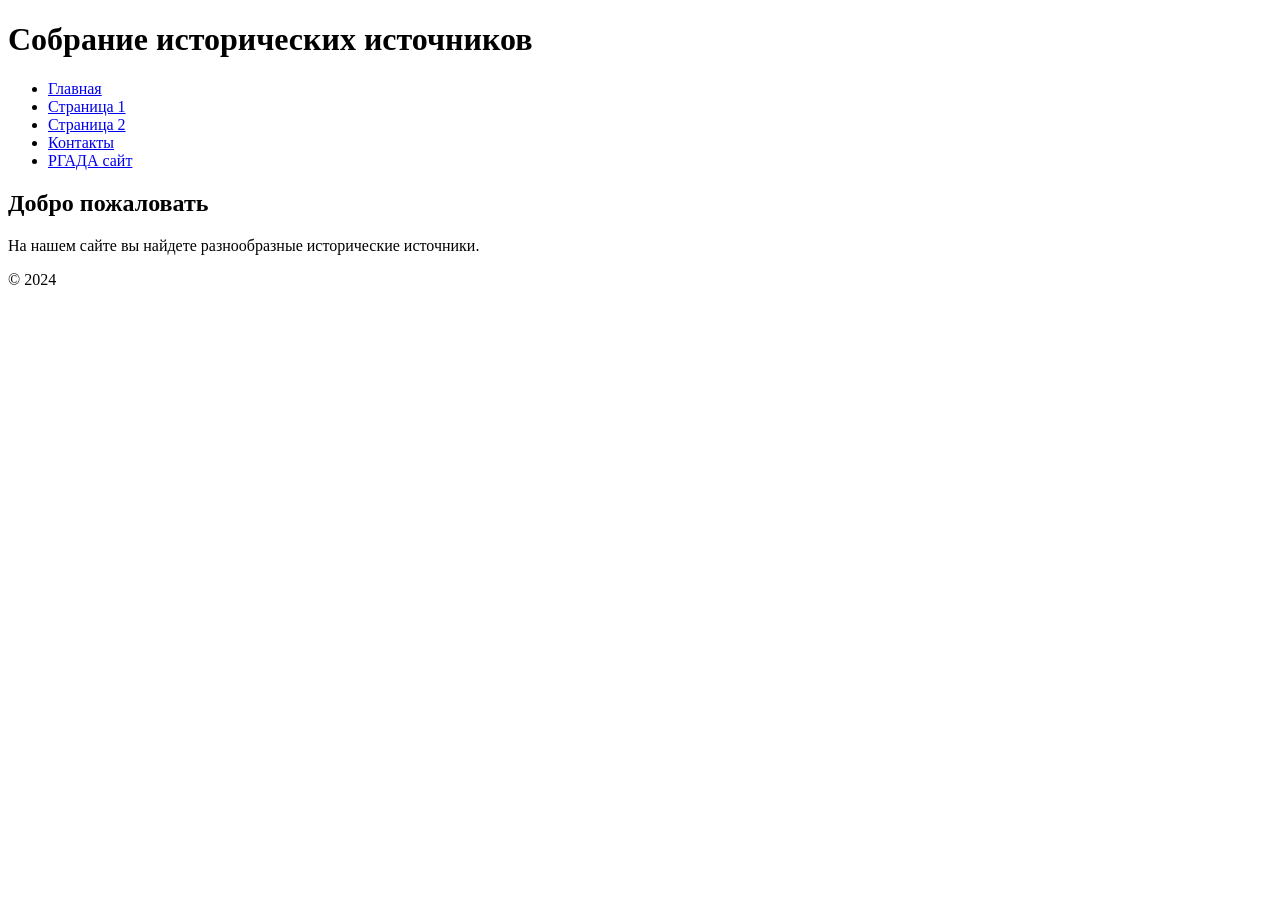
==== index.html @ e26442f2 "Add files via upload" ====
<!DOCTYPE html> 
<html lang="ru"> 
<head> 
    <meta charset="UTF-8"> 
    <meta name="viewport" content="width=device-width, initial-scale=1.0"> 
    <title>Собрание исторических источников</title> 
    <link rel="stylesheet" href="styles.css"> 
</head> 
<body> 
    <header> 
        <h1>Собрание исторических источников</h1> 
        <nav> 
            <ul> 
                <li><a href="../main/index.html">Главная</a></li> 
                <li><a href="информационнаястраница1.html">Страница 1</a></li> 
                <li><a href="информационнаястраница2.html">Страница 2</a></li> 
                <li><a href="contact">Контакты</a></li> 
                <li><a href="http://rgada.info/" target="_blank">РГАДА сайт</a></li> 
            </ul> 
        </nav> 
    </header> 
 
    <main>
        <section> 
            <h2>Добро пожаловать</h2> 
            <p>На нашем сайте вы найдете разнообразные исторические источники.</p> 
        </section> 
    </main> 
    <!DOCTYPE html>
    <html>
    <head>
        <title>Website Forms</title>
    </head>
    
    <footer> 
        <p>&copy; 2024 </p> 
    </footer> 
</body> 
</html>
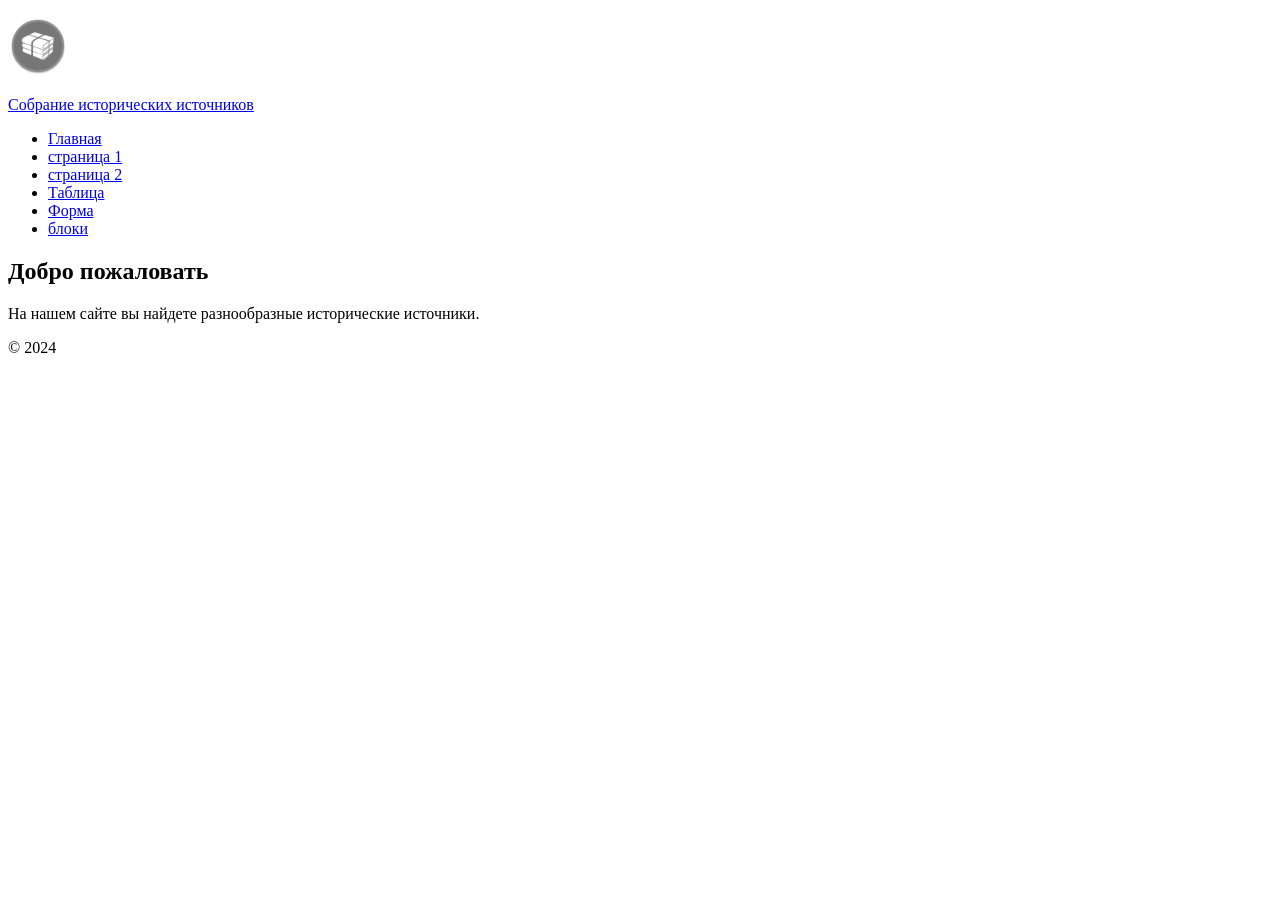
==== commit 03f6e06a: "Add files via upload" ====
--- a/index.html
+++ b/index.html
@@ -3,37 +3,39 @@
 <head> 
     <meta charset="UTF-8"> 
     <meta name="viewport" content="width=device-width, initial-scale=1.0"> 
-    <title>Собрание исторических источников</title> 
-    <link rel="stylesheet" href="styles.css"> 
+    <title>Собрание исторических источников</title>
+    <link rel="stylesheet" href="styles2.css">
+    <header class="header"> 
+        <a href="#" class="header_logo">
+            <p><img alt="logo" src="i.webp" width="60px"/></p>
+            <p>Собрание исторических источников</p>
+        </a>
+        <header>
+            <nav>
+                <ul>
+                    <li><a href="index.html" class="active">Главная</a></li>
+                    <li><a href="информационнаястраница1.html">cтраница 1</a></li>
+                    <li><a href="информационнаястраница3.html">страница 2</a></li>
+                    <li><a href="информацияобархиве4.html">Таблица</a></li>
+                    <li><a href="form2.html">Форма</a></li>
+                    <li><a href="повторинформация.html">блоки</a></li>
+                </ul>
+            </nav>
+        </header>
+    </header> 
 </head> 
 <body> 
-    <header> 
-        <h1>Собрание исторических источников</h1> 
-        <nav> 
-            <ul> 
-                <li><a href="../main/index.html">Главная</a></li> 
-                <li><a href="информационнаястраница1.html">Страница 1</a></li> 
-                <li><a href="информационнаястраница2.html">Страница 2</a></li> 
-                <li><a href="contact">Контакты</a></li> 
-                <li><a href="http://rgada.info/" target="_blank">РГАДА сайт</a></li> 
-            </ul> 
-        </nav> 
-    </header> 
- 
     <main>
         <section> 
             <h2>Добро пожаловать</h2> 
             <p>На нашем сайте вы найдете разнообразные исторические источники.</p> 
         </section> 
     </main> 
-    <!DOCTYPE html>
-    <html>
-    <head>
-        <title>Website Forms</title>
-    </head>
     
     <footer> 
-        <p>&copy; 2024 </p> 
+        <p>&copy; <span id="abc">2024</span> </p> 
     </footer> 
-</body> 
+    
+</body>
+<script src="./abc.js"></script>
 </html>
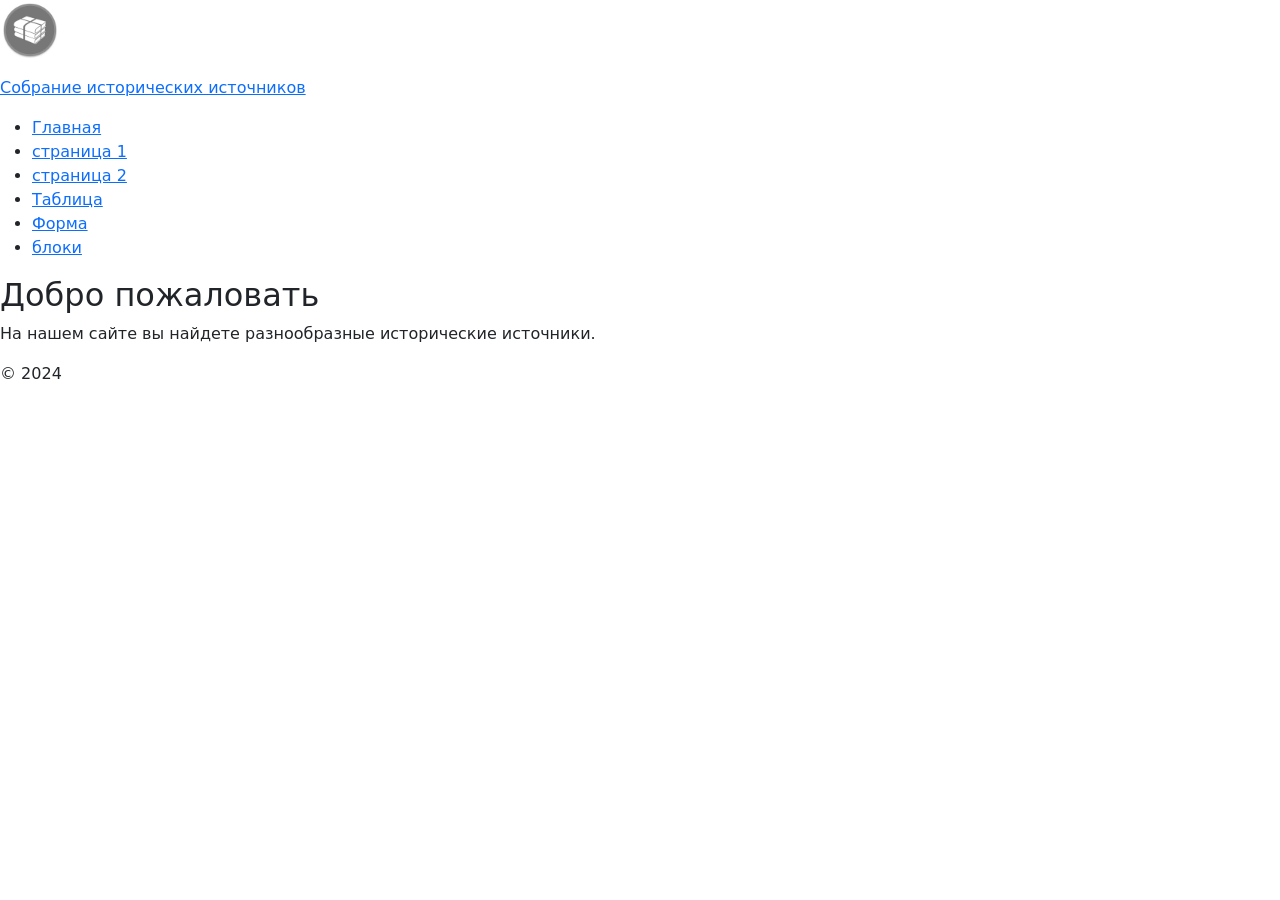
==== commit 77f61b97: "Add files via upload" ====
--- a/index.html
+++ b/index.html
@@ -5,6 +5,7 @@
     <meta name="viewport" content="width=device-width, initial-scale=1.0"> 
     <title>Собрание исторических источников</title>
     <link rel="stylesheet" href="styles2.css">
+    <link href="https://cdn.jsdelivr.net/npm/bootstrap@5.3.3/dist/css/bootstrap.min.css" rel="stylesheet" integrity="sha384-QWTKZyjpPEjISv5WaRU9OFeRpok6YctnYmDr5pNlyT2bRjXh0JMhjY6hW+ALEwIH" crossorigin="anonymous">
     <header class="header"> 
         <a href="#" class="header_logo">
             <p><img alt="logo" src="i.webp" width="60px"/></p>
